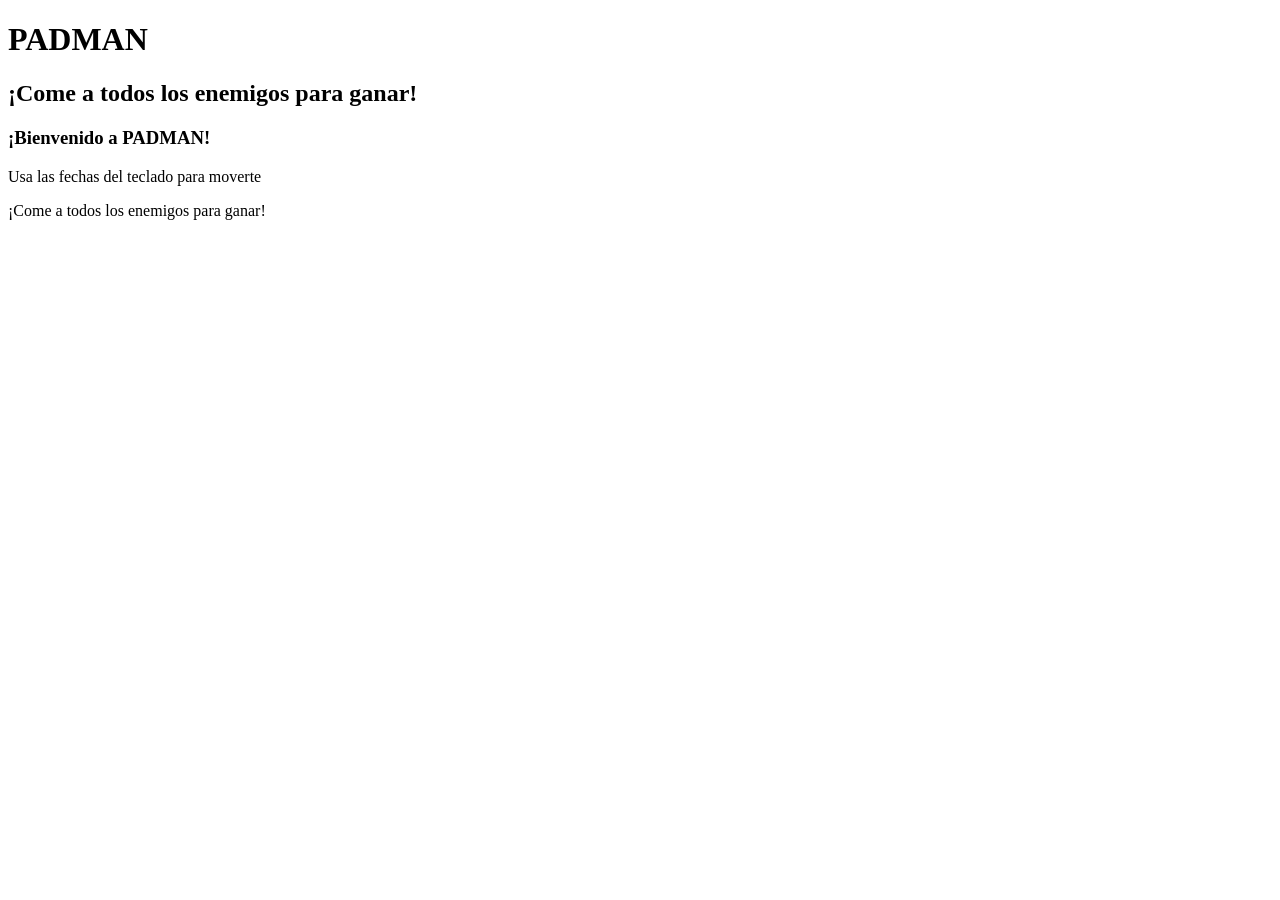
==== projecto1.2/index.html @ 31c09a0e "first commit" ====
<!DOCTYPE html>
<html lang="en">
<head>
    <meta charset="UTF-8">
    <meta name="viewport" content="width=device-width, initial-scale=1.0">
    <title>Document</title>
    <link rel="stylesheet" href="style.css">
</head>
<body>
    <div>
        <h1>PADMAN</h1>
        <h2>¡Come a todos los enemigos para ganar!</h2>
        <div>
            <h3>¡Bienvenido a PADMAN!</h3>
            <p>Usa las fechas del teclado para moverte</p>
            <p>¡Come a todos los enemigos para ganar!</p>
            <p></p>
        </div>
    </div>
    <script src="script.js"></script>
</body>
</html>
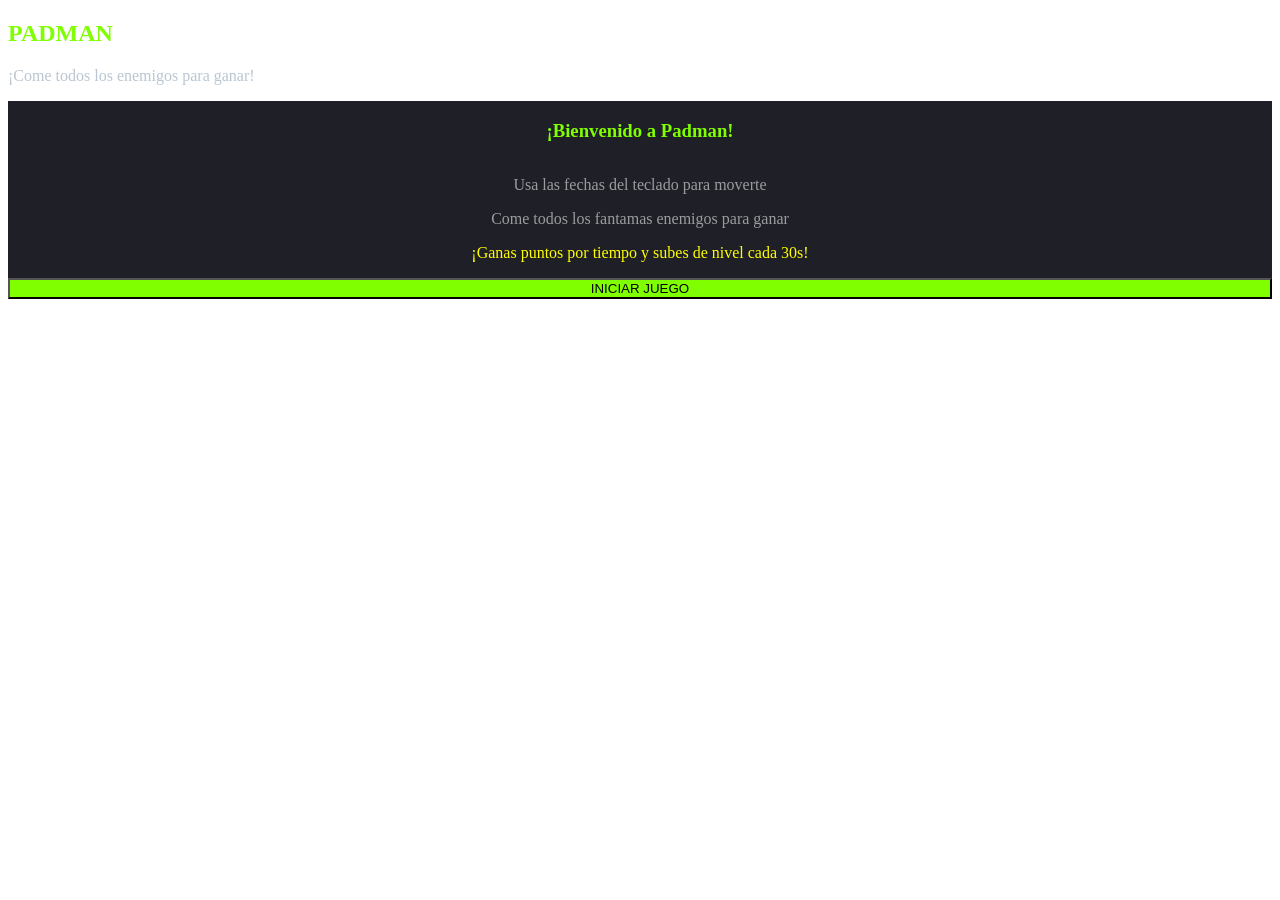
==== commit 5c216a5b: "commit" ====
--- a/projecto1.2/index.html
+++ b/projecto1.2/index.html
@@ -7,14 +7,17 @@
     <link rel="stylesheet" href="style.css">
 </head>
 <body>
-    <div>
-        <h1>PADMAN</h1>
-        <h2>¡Come a todos los enemigos para ganar!</h2>
-        <div>
-            <h3>¡Bienvenido a PADMAN!</h3>
-            <p>Usa las fechas del teclado para moverte</p>
-            <p>¡Come a todos los enemigos para ganar!</p>
-            <p></p>
+    <div class="pantallaInicial">
+        <h2 class="fraseVerde">PADMAN</h2>
+        <p class="subtitulo">¡Come todos los enemigos para ganar!</p>
+        <div class="contendorbienvenida">
+            <h3 class="fraseVerde">¡Bienvenido a Padman!</h3>
+            <div>
+                <p class="frasesPrincipales">Usa las fechas del teclado para moverte</p>
+                <p class="frasesPrincipales">Come todos los fantamas enemigos para ganar</p>
+                <p class="fraseAmarilla">¡Ganas puntos por tiempo y subes de nivel cada 30s!</p>
+            </div>
+            <button class="boton">INICIAR JUEGO</button>
         </div>
     </div>
     <script src="script.js"></script>
--- a/projecto1.2/style.css
+++ b/projecto1.2/style.css
@@ -0,0 +1,31 @@
+.fraseAmarilla {
+    color: yellow;
+}
+
+.contendorbienvenida {
+    background-color: rgb(31, 31, 39);
+    flex-direction: column;
+    display: flex;
+    align-items: center;
+    justify-content: center;
+    text-align: center;
+}
+
+.frasesPrincipales {
+    color: #ffffff8e;
+}
+
+
+.subtitulo {
+    color: rgb(185, 198, 209);
+}
+
+.fraseVerde {
+    color: chartreuse;
+}
+
+.boton {
+    background-color: chartreuse;
+    width: 100%;
+}
+
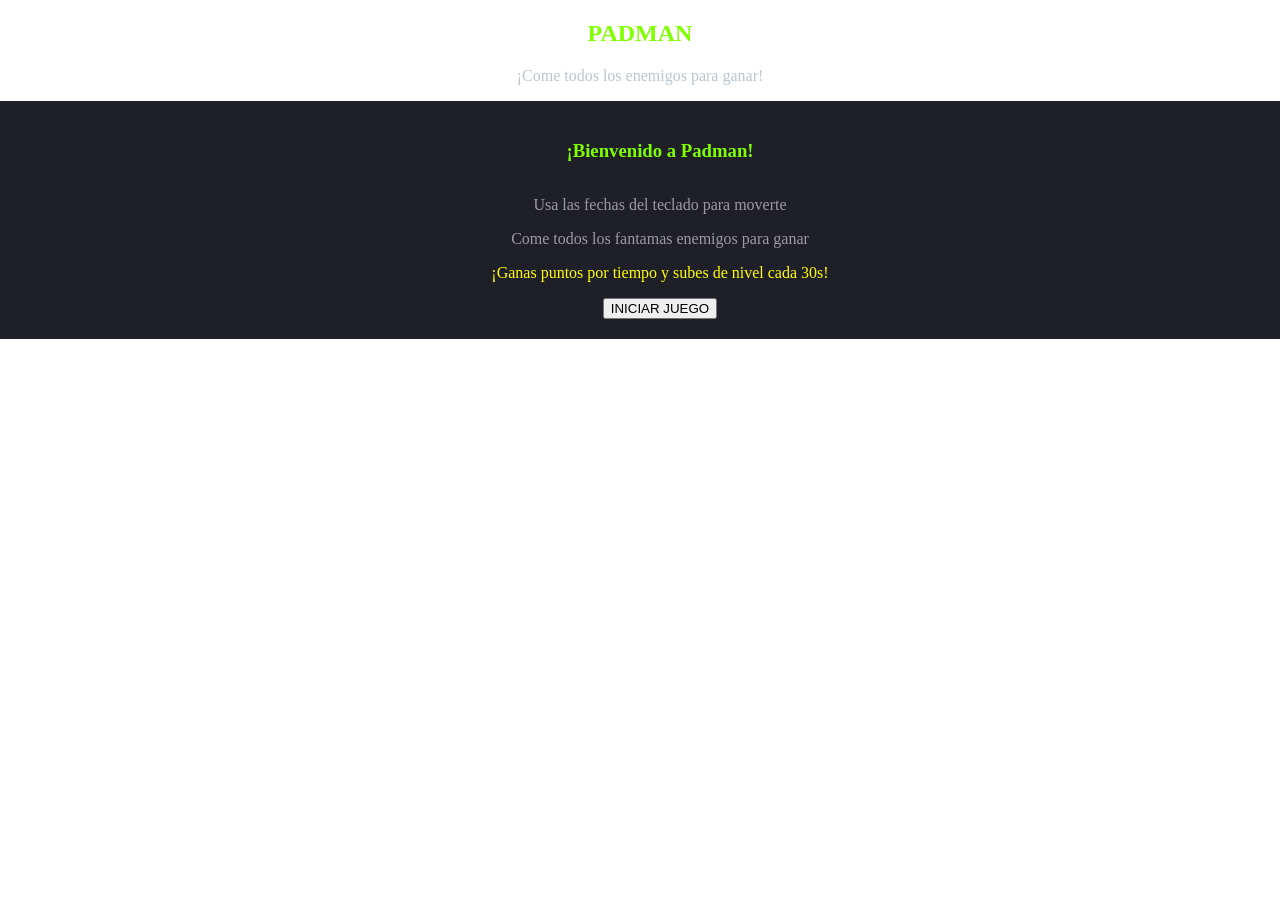
==== commit 13d8c83c: "pantalla de inicio" ====
--- a/projecto1.2/index.html
+++ b/projecto1.2/index.html
@@ -1,25 +1,31 @@
-<!DOCTYPE html>
+<!doctype html>
 <html lang="en">
-<head>
-    <meta charset="UTF-8">
-    <meta name="viewport" content="width=device-width, initial-scale=1.0">
-    <title>Document</title>
-    <link rel="stylesheet" href="style.css">
-</head>
-<body>
-    <div class="pantallaInicial">
-        <h2 class="fraseVerde">PADMAN</h2>
-        <p class="subtitulo">¡Come todos los enemigos para ganar!</p>
-        <div class="contendorbienvenida">
-            <h3 class="fraseVerde">¡Bienvenido a Padman!</h3>
-            <div>
-                <p class="frasesPrincipales">Usa las fechas del teclado para moverte</p>
-                <p class="frasesPrincipales">Come todos los fantamas enemigos para ganar</p>
-                <p class="fraseAmarilla">¡Ganas puntos por tiempo y subes de nivel cada 30s!</p>
-            </div>
-            <button class="boton">INICIAR JUEGO</button>
+  <head>
+    <meta charset="UTF-8" />
+    <meta name="viewport" content="width=device-width, initial-scale=1.0" />
+    <title>Padman</title>
+    <link rel="stylesheet" href="style.css" />
+  </head>
+  <body>
+    <div>
+      <h2 class="fraseVerde text-align-center">PADMAN</h2>
+      <p class="subtitulo text-align-center">¡Come todos los enemigos para ganar!</p>
+      <div id="pantallaInicio" class="width-100percent">
+        <div class="contendorbienvenida padding-20px width-100percent width-100percent">
+          <h3 class="fraseVerde">¡Bienvenido a Padman!</h3>
+          <div>
+            <p class="frasesPrincipales">Usa las fechas del teclado para moverte</p>
+            <p class="frasesPrincipales">Come todos los fantamas enemigos para ganar</p>
+            <p class="fraseAmarilla">¡Ganas puntos por tiempo y subes de nivel cada 30s!</p>
+          </div>
+          <button id="boton">INICIAR JUEGO</button>
         </div>
+      </div>
+      <div>
+        
+      </div>
     </div>
+
     <script src="script.js"></script>
-</body>
-</html>+  </body>
+</html>
--- a/projecto1.2/style.css
+++ b/projecto1.2/style.css
@@ -1,5 +1,25 @@
+body {
+    margin: 0;
+}
+
+.margin-inline-auto {
+    margin-inline: auto;
+}
+
+.text-align-center {
+    text-align: center;
+}
+
 .fraseAmarilla {
     color: yellow;
+}
+
+.padding-20px {
+    padding: 20px;
+}
+
+.width-100percent  {
+    width: 100%;
 }
 
 .contendorbienvenida {
@@ -13,6 +33,10 @@
 
 .frasesPrincipales {
     color: #ffffff8e;
+}
+
+.hidden {
+    display: none;
 }
 
 
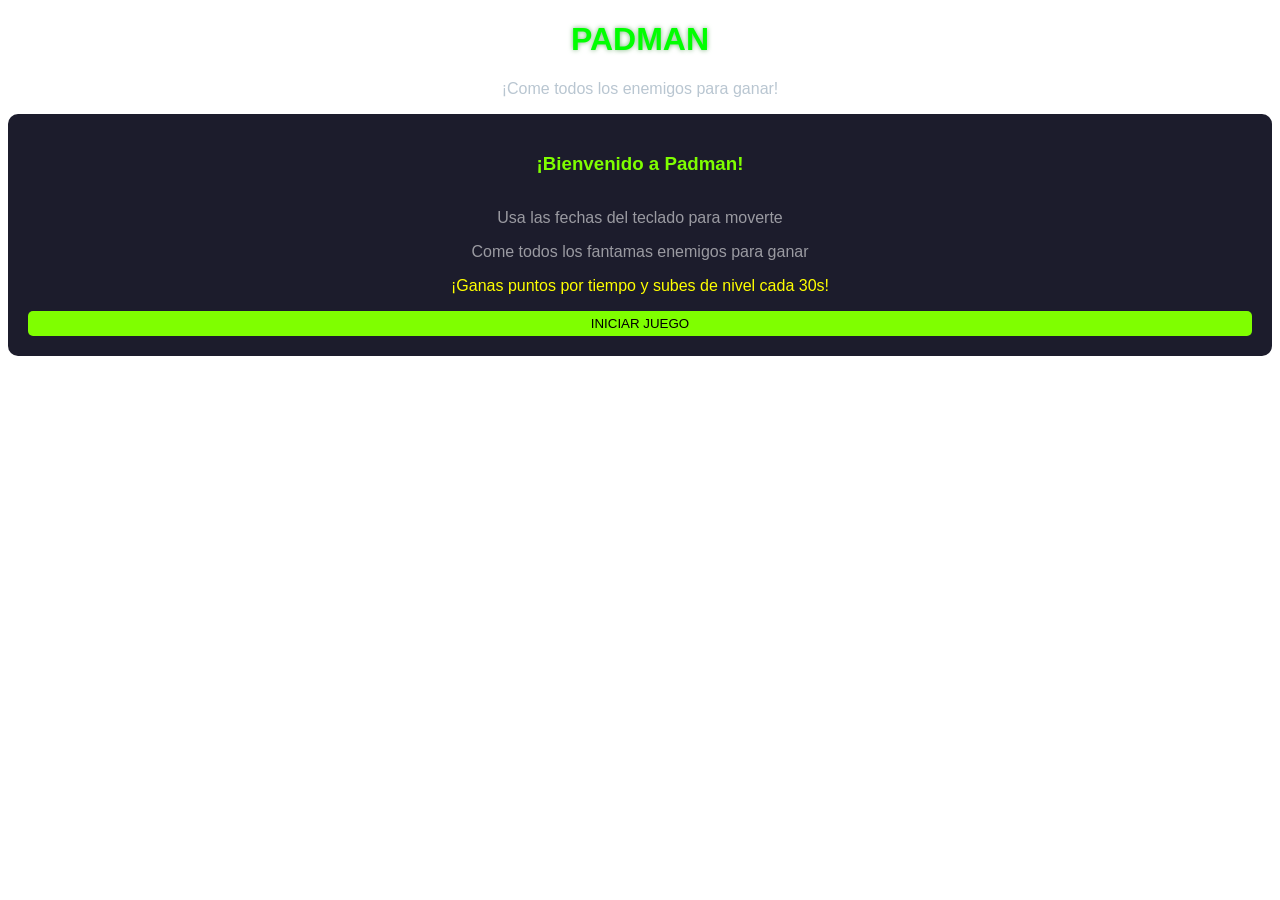
==== commit 1f2abfa4: "ventana de inicio terminada" ====
--- a/projecto1.2/index.html
+++ b/projecto1.2/index.html
@@ -8,24 +8,32 @@
   </head>
   <body>
     <div>
-      <h2 class="fraseVerde text-align-center">PADMAN</h2>
+      <h1 class=" text-align-center">PADMAN</h1>
       <p class="subtitulo text-align-center">¡Come todos los enemigos para ganar!</p>
-      <div id="pantallaInicio" class="width-100percent">
-        <div class="contendorbienvenida padding-20px width-100percent width-100percent">
+      <div class="pantallaInicial" id="contenedorBienvenida">
+        <div class="contendorbienvenida">
           <h3 class="fraseVerde">¡Bienvenido a Padman!</h3>
           <div>
             <p class="frasesPrincipales">Usa las fechas del teclado para moverte</p>
             <p class="frasesPrincipales">Come todos los fantamas enemigos para ganar</p>
             <p class="fraseAmarilla">¡Ganas puntos por tiempo y subes de nivel cada 30s!</p>
           </div>
-          <button id="boton">INICIAR JUEGO</button>
+          <button class="boton width-500px" id="botonIniciar">INICIAR JUEGO</button>
         </div>
       </div>
-      <div>
-        
+      <div class="hidden" id="contendorJuego">
+        <div id="datosJuego">
+
+        </div>
+        <div id="tablero">
+
+        </div>
+        <div class="text-align-center">
+            <p>Usa las flechas para moverte</p>
+            <div id="informacionDelNivel"></div>
+        </div>
       </div>
     </div>
-
     <script src="script.js"></script>
   </body>
 </html>
--- a/projecto1.2/style.css
+++ b/projecto1.2/style.css
@@ -1,42 +1,42 @@
-body {
-    margin: 0;
+* {
+    font-family: sans-serif;
 }
 
-.margin-inline-auto {
-    margin-inline: auto;
+h1 {
+    color: #0f0;
+    font-weight: 700;
+    text-shadow: 0px 0px 5px rgb(117, 181, 117);
+}
+
+.fraseAmarilla {
+    color: yellow;
+}
+
+.contendorbienvenida {
+    background-color: #1c1c2c;
+    flex-direction: column;
+    display: flex;
+    align-items: center;
+    justify-content: center;
+    text-align: center;
+    padding: 20px;
+    border-radius: 10px;
+}
+
+.hidden {
+    display: none;
 }
 
 .text-align-center {
     text-align: center;
 }
 
-.fraseAmarilla {
-    color: yellow;
-}
-
-.padding-20px {
-    padding: 20px;
-}
-
-.width-100percent  {
-    width: 100%;
-}
-
-.contendorbienvenida {
-    background-color: rgb(31, 31, 39);
-    flex-direction: column;
-    display: flex;
-    align-items: center;
-    justify-content: center;
-    text-align: center;
+.width-500px {
+    width: 200px;
 }
 
 .frasesPrincipales {
     color: #ffffff8e;
-}
-
-.hidden {
-    display: none;
 }
 
 
@@ -51,5 +51,8 @@
 .boton {
     background-color: chartreuse;
     width: 100%;
+    border: none;
+    padding: 5px;
+    border-radius: 5px;
 }
 
